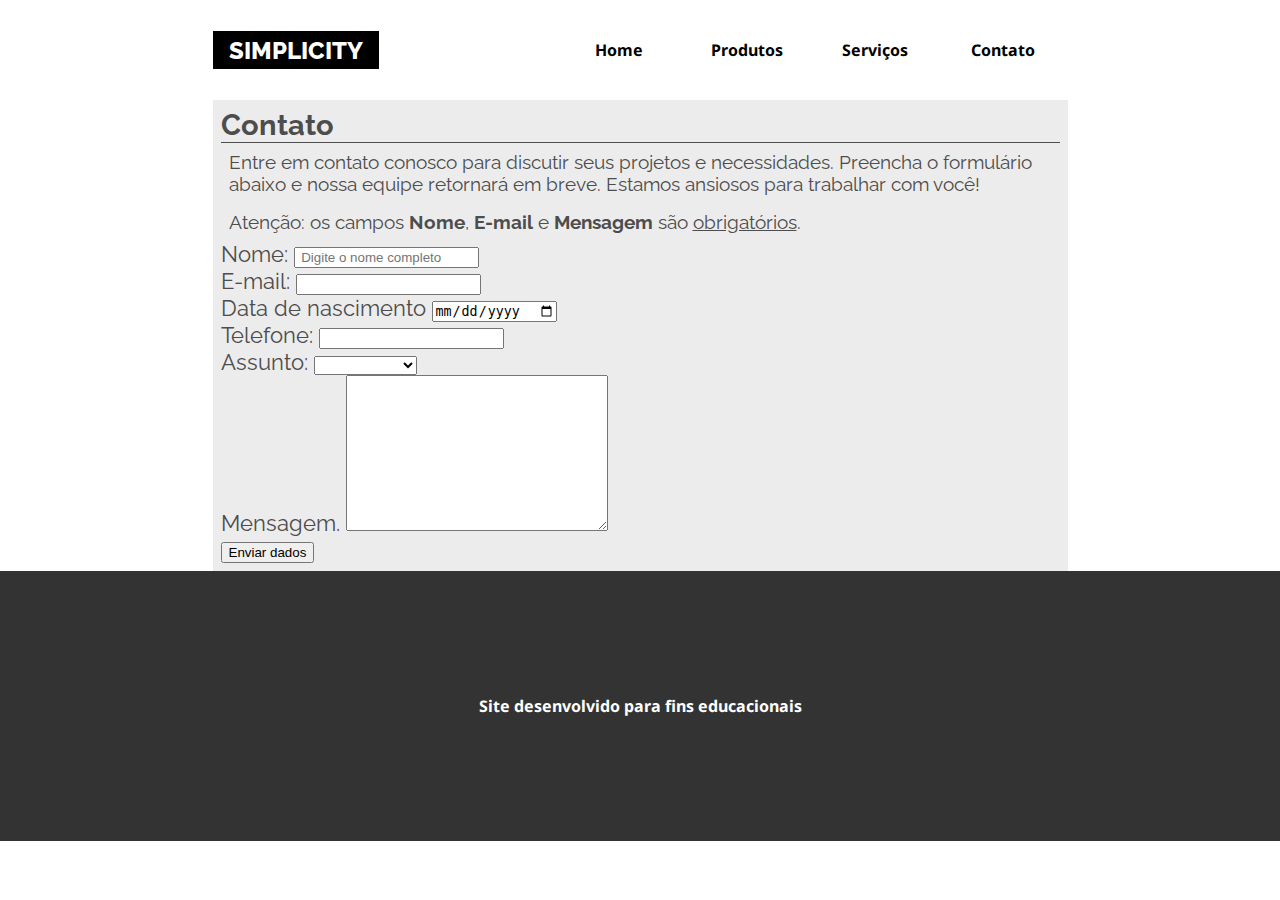
==== contato.html @ 5cdd2592 "09/10" ====
<!DOCTYPE html>
<html lang="pt">

<head>
    <meta charset="UTF-8">
    <meta name="viewport" content="width=device-width, initial-scale=1.0">
    <title>Contato - Simplicity</title>

    <link rel="stylesheet" href="css/estilos.css">

</head>

<body>

    <header class="topo">
        <!--<header>: Define o cabeçalho de uma página ou de uma seção. Geralmente contém o logo, título, e links de navegação.-->

        <div class="limitador">
            <h1 class="titulo"><a href="index.html">Simplicity</a></h1>
            <nav class="menu">
                <h2 class="titulo-menu"><a href="">Menu &equiv;</a></h2>
                <ul class="links-menu">
                    <!-- esse aberto está fazendo a função de aparecer a lista do menu de forma inteirina e não apenas na lateral-->
                    <li><a href="index.html">Home</a></li>
                    <li><a href="produtos.html">Produtos</a></li>
                    <li><a href="servicos.html">Serviços</a></li>
                    <li><a href="contato.html">Contato</a></li>
                </ul>
            </nav>
        </div>

    </header>

    <main class="conteudo">

        <article class="conteudo-geral limitador">
            <h2>Contato</h2>
<p>
    Entre em contato conosco para discutir seus projetos e necessidades. Preencha o formulário abaixo e nossa equipe retornará em breve. Estamos ansiosos para trabalhar com você!
</p>
           

<p>Atenção: os campos <b>Nome</b>, <b>E-mail</b> e <b>Mensagem</b> são <u>obrigatórios</u>.</p>

<!-- Form get = são enviado os dados na url, expondo as informaçõs, é util para formulario de buscar, para cadastro onde as informações ficam exposta se usa o form post  -->
    <form action="" method="post">
    <div>
         <label for="nome"> Nome: </label>
         <input required type="text" name="nome" id="nome" placeholder=" Digite o nome completo"> 
    </div>  
         
         <!-- o id é a refenrecia para o for do label, o name é o texto que vai ser exibido para o usuario
         
         Label é o que esta fora da caixa de digitalização
         placeholder: descriçao doque precisa digitar
         input a criação da caixa
         -->
    <div>
        <label for=" E-mail"> E-mail: </label> 
        <input required type="email" name="email" id="email">
    </div>         
         
    <div>
        <label for="nascimento"> Data de nascimento</label>
        <input type="date" name="nascimento" id="nascimento">
    </div>

    <div>
        <label for="telefone">Telefone:</label>
        <input type="tel" name="telefone" id="telefone">
    </div>

    <div>
        <label for="assunto"> Assunto:</label>
        <select name="assunto" id="assunto">
            <!-- o select você tem opções e o option e atribui essas opções -->         
            <option value=""></option> <!--Colocar um option vazio para que não deixe opção e se induza a pessoa a escolher +++ tirar o value++-->
            <option>Duvidas</option>
            <option>Elogios</option>
            <option>Reclamações</option>
            <option>Outros</option>
        </select>
    </div>

    <div>
        <label for="mensagem"> Mensagem.</label>
        <!-- textarea sempre começa e termina na mesma linha -->
        <textarea required name="mensagem" id="mensagem" cols="30" rows="10"></textarea> <!--caixa onde pode comentar, cols colunas e largura e row altura de linhas-->
    </div>

    <button type="submit">Enviar dados</button>
    <!-- botão de envio -->
     
    </form> 
        </article>
    </main>


    <footer class="rodape">
        <p> Site desenvolvido para fins educacionais</p>
    </footer>

</body>

</html>
---- css/estilos.css ----
@import url('https://fonts.googleapis.com/css2?family=Noto+Sans:ital,wght@0,100..900;1,100..900&family=Raleway:ital,wght@0,100..900;1,100..900&display=swap');

/* alterando o box model */
* {
    box-sizing: border-box;
}

/* Declaração de variaveis */
:root {
    --cor-titulo: #4d4d4d;
    --cor-texto: #333;
    --cor-escura: #000;
    --cor-clara: #fff;
    --cor-intermediaria: #ececec;
}

html {
    font-size: 16px;
}

/* reset de alguns elementos */
body,
h1,
h2,
p,
figure,
.links-menu {
    margin: 0;
    padding: 0;
}

img {
    max-width: 100%;
}

body {
    font-family: "Noto sans", sans-serif;
    color: var(--cor-texto);
}

a {
    text-decoration: none;
}

.titulo {
    font-family: Raleway, sans-serif;
    text-transform: uppercase;
    font-weight: 800;
    font-size: 1.5rem;
}

.titulo a {
    background-color: var(--cor-escura);
    color: var(--cor-clara);
    padding: 0.3rem 1.0rem;
    border: 4px;
}

/* cabeçalho/topo "cheio, ou seja, pegando 100% da tela e fixado */
.topo {
    position: sticky; /*manter determinado item fixo*/
    top: 0;
    background-color: var(--cor-clara);
    z-index: 10; /*correção position*/
}
/* testar este código no projeto integrador o fixador */

/* div com a classe limitador dentro do topoaplicando os ajustes de layout (subcabeçalho */
.topo .limitador {
    display: flex;
    justify-content: space-between;
    align-items: center;
}

/* Classe que será aplicado em algumas partes do site visando criar limites e tamanho */
.limitador {
    width: 95vh; /*largura estipulada*/
    max-width: 1000px; /*o tamanho imposto maximo*/
    margin: auto;

}

.titulo-menu a {
    color: var(--cor-escura);
    font-size: 1.2rem;
    padding: 1rem;
    display: inline-block;
    /* background-color: yellow; */
}

.menu a:hover {
    background-color: var(--cor-intermediaria);
}

.links-menu {
    list-style: none;
    /*tira as bolinhas da lista*/
    display: none;
    /*escoder algo*/
}

.links-menu a {
    color: var(--cor-escura);
    font-weight: bold; /*negrito*/
    display: flex;
    justify-content: center;
    align-items: center;
    height: 50px; /*espaço do link*/
}

/* essa regra só vai fazer sentido com o JS, o . entre uam palavra é porque só funciona a função junta, quando tem espaço entra como descendente  "cllase combinada"*/
.links-menu.aberto {
    display: flex;
    /* fazer aparecer algo mais todas as vantagens do flex*/
    flex-direction: column;
    /* fazer com que os links fiquem dispostos em coluna*/
    position: absolute;
    /* para que possamos modificar e colocar em outro lugar onde colocamos left e right 0 os dois justamente para que o texto fique no meio*/
    left: 0;
    right: 0;
    background-color: var(--cor-clara);
    /*  */
}

.destaque {
    height: 75vh;
    background-image: url(../imagens/fundo-destaque.jpg);
    background-attachment: fixed;
    /* seletor que manter a imagem fixa e rola a imagem por cima*/
    color: var(--cor-clara);
    text-align: center;
    display: flex;
    flex-direction: column;
    justify-content: center;
}

/* Etapa 1: Criar regra de animação */

/* key=chave frame=quadro */
@keyframes animaDestaque {

    /* Dê: (como começa) */
    from {
        opacity: 0;
        transform: translateY(-500px) scale(20%);
        /*transform efeito de movimento de cima pra baixo, scale tamanho, rotate rotação */
    }

    /* Para: (como termina) */
    to {
        opacity: 1;
        transform: translateY() scale(1);
    }

}

/* Etapa de aplicar a animação */
.destaque h2,
.detaque p {
    animation-name: animaDestaque;
    animation-duration: 1s;

    /* Opçãoes adicionais 
 animation-iteration-count: infinite;
 animation-direction: alternate;
 */
}

/* O clamp() no CSS é uma função que define um valor que se ajusta automaticamente dentro de um intervalo, com um valor mínimo, ideal e máximo. Ele garante que o valor fique dentro desses limites, sendo útil para criar layouts responsivos.  font-size : clamp tamanho min, ideial e maximo
Fora que pode ser usado para outras seletores também*/
/* .destaque h2{
    font-size: clamp(3rem, 10vw, 7rem);
} */

.destaque h2{
    font-size: clamp(1.5rem, 13vw, 3rem);
}

article {
    padding: 1rem;
    font-size: 1.4rem;
    font-family: Raleway, sans-serif;
    color: var(--cor-titulo);

}

article p{
    padding: 0.5rem;
    font-size: 1.2rem;
}

article address {
    font-style: normal; 
    font-size: 1.2rem;
}

.front-end, .historia, .localizacao{
    text-align: center;
}
.historia {
    background-image: url(../imagens/fundo-madeira.jpg);
    background-size: cover; /*manten a cor num todo*/
    background-attachment: fixed; /*mantem a imagem fxada*/
}
.historia h2 {
    color: var(--cor-intermediaria);
    text-shadow: 5px 7px 5px #e6810d80; /*causa o efeito de sombra, os 3 px define a altura largura e espacamento da sombra*/
}
.video{
    margin-bottom: 2rem; /*Adiciona uma margem inferior de 2rem.*/
    max-width: 700px; /*Limita a largura máxima mesmo que o container permita mais espaço*/
    width: 100%; /*confidgura a largura*/
}

.mapa{
    margin-bottom: 2rem;
    width: 100%;
}

.rodape{
    background-color: var(--cor-texto);
    color: var(--cor-clara);
    height: 30vh; /* define altura da janela de visualização (viewport)*/
    display: flex; /*Ativa o Flexbox para facilitar a centralização.*/ 
    justify-content: center; /*Centraliza o conteúdo horizontalmente*/
    font-weight: bold; /*negrito*/
    align-items: center; /*Centraliza o conteúdo verticalmente.*/
    text-align: center; /*centralizar texto*/
}

/*  Regra para as demais paginas (produtos serviços e Contato) */

.conteudo-geral{
    background-color: var(--cor-intermediaria);
    padding: 0.5rem;
}

.conteudo-geral h2{
    padding-left: 0;
    font-size: 1.8rem;
    border-bottom: solid 1px; /*borda entre titulo*/
}

/* Regras para tabela */
/* contorno da tabela */
table{
    border:solid 2px var(--cor-escura);
    width: 80%px;
    max-width: 600px;
    margin: auto;
    border-collapse: collapse; /* para retirar a bordar dupla que fica no th e td tem que vir retirar aqui na tabela */
}

/* mexer com a lista da tabela */
caption {
    text-transform: uppercase;
    font-size: 1.5rem;
    padding-bottom: 0.4rem; /*espaãmento de cima pra baixo*/
    background-color: var(--cor-escura);
    color: var(--cor-clara);
}

.text{
    border: solid 2px;
    font-weight: bold;   
}

th, td{
    border: solid 1.9px var(--cor-texto);
}

th{
    background-color: var(--cor-titulo);
    color: var(--cor-clara);
    padding: 0.5rem;
}

td{
    padding: 0.4rem;
}

/* pseudo classe de filho para pai colocou o 2 porque o nth é para quando não pega nem o ultimo nem o primeiro*/
td:nth-child(2){
    text-align: center;
}
/* selecionando os ultimos th e td */
td:last-child, th:last-child {
    text-align: right;
}
/* selecionando linhar alternadas. Podemos usar even (impares) ou odd (pares) */
tr:nth-child(even){
    background-color: var(--cor-titulo);
    color: var(--cor-clara)
}

.galeria{ /*efeito para o bloco com a imagens*/
    display: grid; /*cria coluna*/ 
    gap: 2rem; /*espaço entre as imagens vertical horizontal*/
    grid-template-columns: repeat(2,1fr); /*deixa a coluna repetida*/
    justify-content: center; 
    /* align-items:center; pode usar qualquer align desde que esteja dentro do bloco*/
    text-align: center;
    margin-inline: 15rem;
}
.galeria img{ /*efeito para cada imagem especifica*/
    max-width: 100%;
    /* height: 150px;
    width: 150px; */
    object-fit: cover; /*preenche o circulo*/
    border-radius: 50%; /*deixar redondo*/
    box-shadow: var(--cor-titulo) 0 0 1rem; /*sombra*/
    transition: transform 0.9s; /* Transição para o efeito de zoomifca sempre na regra acima do transform*/
      
}
.galeria img:hover{
    transform: scale(1.8) rotate(-20deg); /*modifica tamanho de imagem melhor doque definir por height e width*/
}

@media screen and ( min-width: 600px) {
.titulo-menu {display: none;}
}

/* Exibir os links do menu, para voltar aparecer os links*/
.links-menu{
    display: flex;
}
 /* ajustando o tamanho do menu (nav) fazendo-o "esticar" aumentando o espaçamento deentro dele*/
.menu{
    width:60%
}
/*Forçando cada item (li) da lista a ter a largura total com isso, redistrbuir e ocupar todos os espaços de dentro menu (nav),*/
.links-menu li{
    width:100%;
}

/* medida rem, usando essa media para poder se adequar ao tamanho exposto no min-width quando coloca dentro da media screen essa ação vai entrar de acordo com oque foi disposto na media*/
@media screen and { min-width: 1000px;} {
    html{ font-size: large;}
}

/* aumentamos a altura da div. limitador contida no topo header*/
.topo .limitador{
    height: 100px;
}
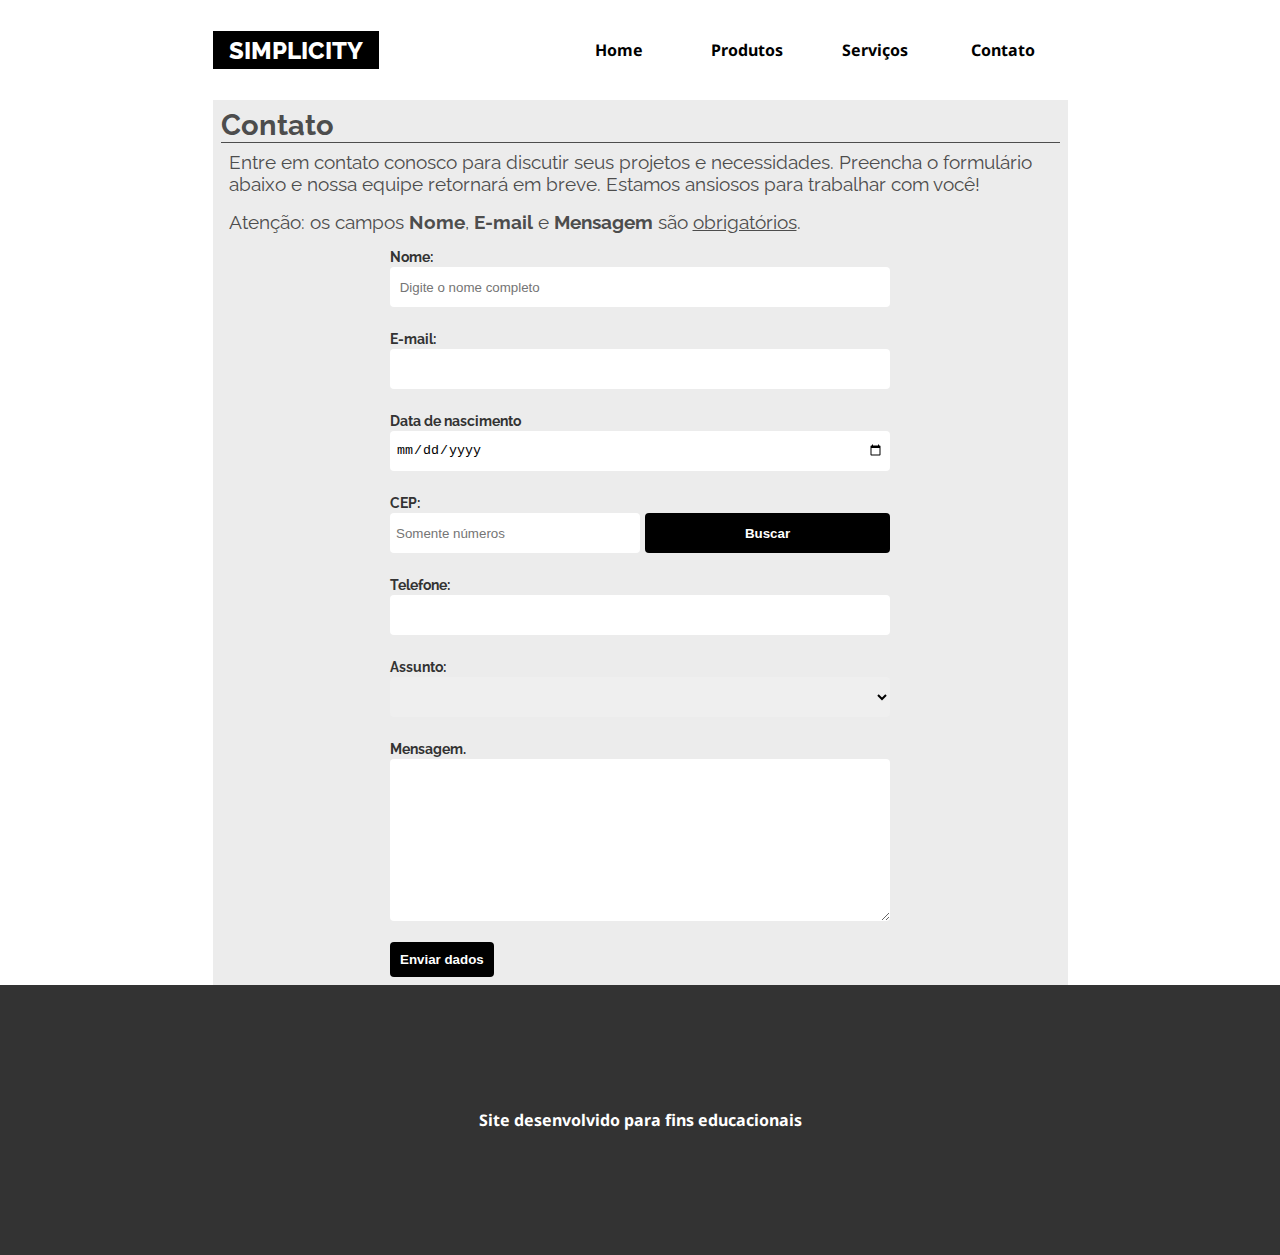
==== commit 4bc7ed03: "06/11/2024" ====
--- a/contato.html
+++ b/contato.html
@@ -65,6 +65,34 @@
         <input type="date" name="nascimento" id="nascimento">
     </div>
 
+    <!-- INÍCIO HTML PARA CEP/ENDEREÇO -->
+    <div>
+        <label for="cep">CEP: <br><span id="status"></span></label>
+        <div id="area-do-cep">
+            <!-- Usamos inputmode numerica para que
+            o teclado virtual mostre números e para que não seja mostrado botões adicionais no navegador desktop. -->
+            <input maxlength="9" inputmode="numeric" placeholder="Somente números" type="text" id="cep" name="cep" required> <br>
+            <button id="buscar">Buscar</button>
+        </div>
+    </div>
+    <div class="campos-restantes">
+        <label for="endereco">Endereço:</label>
+        <input type="text" id="endereco" name="endereco" size="30">
+    </div>
+    <div class="campos-restantes">
+        <label for="bairro">Bairro:</label>
+        <input type="text" id="bairro" name="bairro">
+    </div>
+    <div class="campos-restantes">
+        <label for="cidade">Cidade:</label>
+        <input type="text" id="cidade" name="cidade">
+    </div>
+    <div class="campos-restantes">
+        <label for="estado">Estado:</label>
+        <input type="text" id="estado" name="estado">
+    </div>
+<!-- /FIM HTML PARA CEP/ENDEREÇO -->
+ 
     <div>
         <label for="telefone">Telefone:</label>
         <input type="tel" name="telefone" id="telefone">
--- a/css/estilos.css
+++ b/css/estilos.css
@@ -108,18 +108,24 @@
     height: 50px; /*espaço do link*/
 }
 
-/* essa regra só vai fazer sentido com o JS, o . entre uam palavra é porque só funciona a função junta, quando tem espaço entra como descendente  "cllase combinada"*/
+/* essa regra só vai fazer sentido com o JS, o . entre uma palavra é porque só funciona a função junta, quando tem espaço entra como descendente  "clase combinada"*/
 .links-menu.aberto {
-    display: flex;
-    /* fazer aparecer algo mais todas as vantagens do flex*/
+    /* Usamos o flex para fazer os links
+    aparecerem e ao mesmo ter acesso a
+    todas as vantagens do flex. */
+    display: flex;
+
+    /* Fazemos com que os links fiquem
+    dispostos como coluna (verticalmente) */
     flex-direction: column;
-    /* fazer com que os links fiquem dispostos em coluna*/
+
+    /* Usamos o position absolute para "soltar" a lista de links na tela e com as propriedades/coordenadas
+    left e right ajustar sua posição em relação às laterais. */
     position: absolute;
-    /* para que possamos modificar e colocar em outro lugar onde colocamos left e right 0 os dois justamente para que o texto fique no meio*/
     left: 0;
     right: 0;
+
     background-color: var(--cor-clara);
-    /*  */
 }
 
 .destaque {
@@ -316,6 +322,65 @@
     transform: scale(1.8) rotate(-20deg); /*modifica tamanho de imagem melhor doque definir por height e width*/
 }
 
+
+/*Regra para formulario*/
+
+form{
+    max-width: 500px;
+    margin: auto;
+}
+
+label{
+    font-size: 0.9rem;
+    font-weight: bold;
+    color: var(--cor-texto);
+}
+
+form div{
+    margin-bottom: 1rem; /*espaçamento entre as linhas de cima para baixo e em volta, margin-top e somente debaixo para cima*/
+}
+
+input, select, textarea{
+    width: 100%;
+    border: none;
+    padding: 6px;
+    height: 40px;
+    border-radius: 4px;
+}
+textarea{
+    height: auto;
+}
+
+button{
+    border: none;
+    background-color: var(--cor-escura);
+    color: var(--cor-clara);
+    padding: 10px;
+    font-weight: bold;
+    border-radius: 4px;
+}
+
+/* focus é apenas para quem usa o table do teclado e o hover o efeito  */
+button:hover, button:focus{
+    background-color: darkblue;
+    cursor: pointer;
+}
+
+#area-do-cep {
+    display: flex;
+    justify-content: space-between;
+}
+
+#cep { width: 50%; }
+
+#buscar { 
+    width: 49%;
+    padding: 12px;
+}
+
+.campos-restantes { display: none; }
+
+
 @media screen and ( min-width: 600px) {
 .titulo-menu {display: none;}
 }
@@ -333,8 +398,9 @@
     width:100%;
 }
 
+
 /* medida rem, usando essa media para poder se adequar ao tamanho exposto no min-width quando coloca dentro da media screen essa ação vai entrar de acordo com oque foi disposto na media*/
-@media screen and { min-width: 1000px;} {
+@media screen and { min-width: 1000px;} { /*media sempre no final*/
     html{ font-size: large;}
 }
 
@@ -342,3 +408,4 @@
 .topo .limitador{
     height: 100px;
 }
+
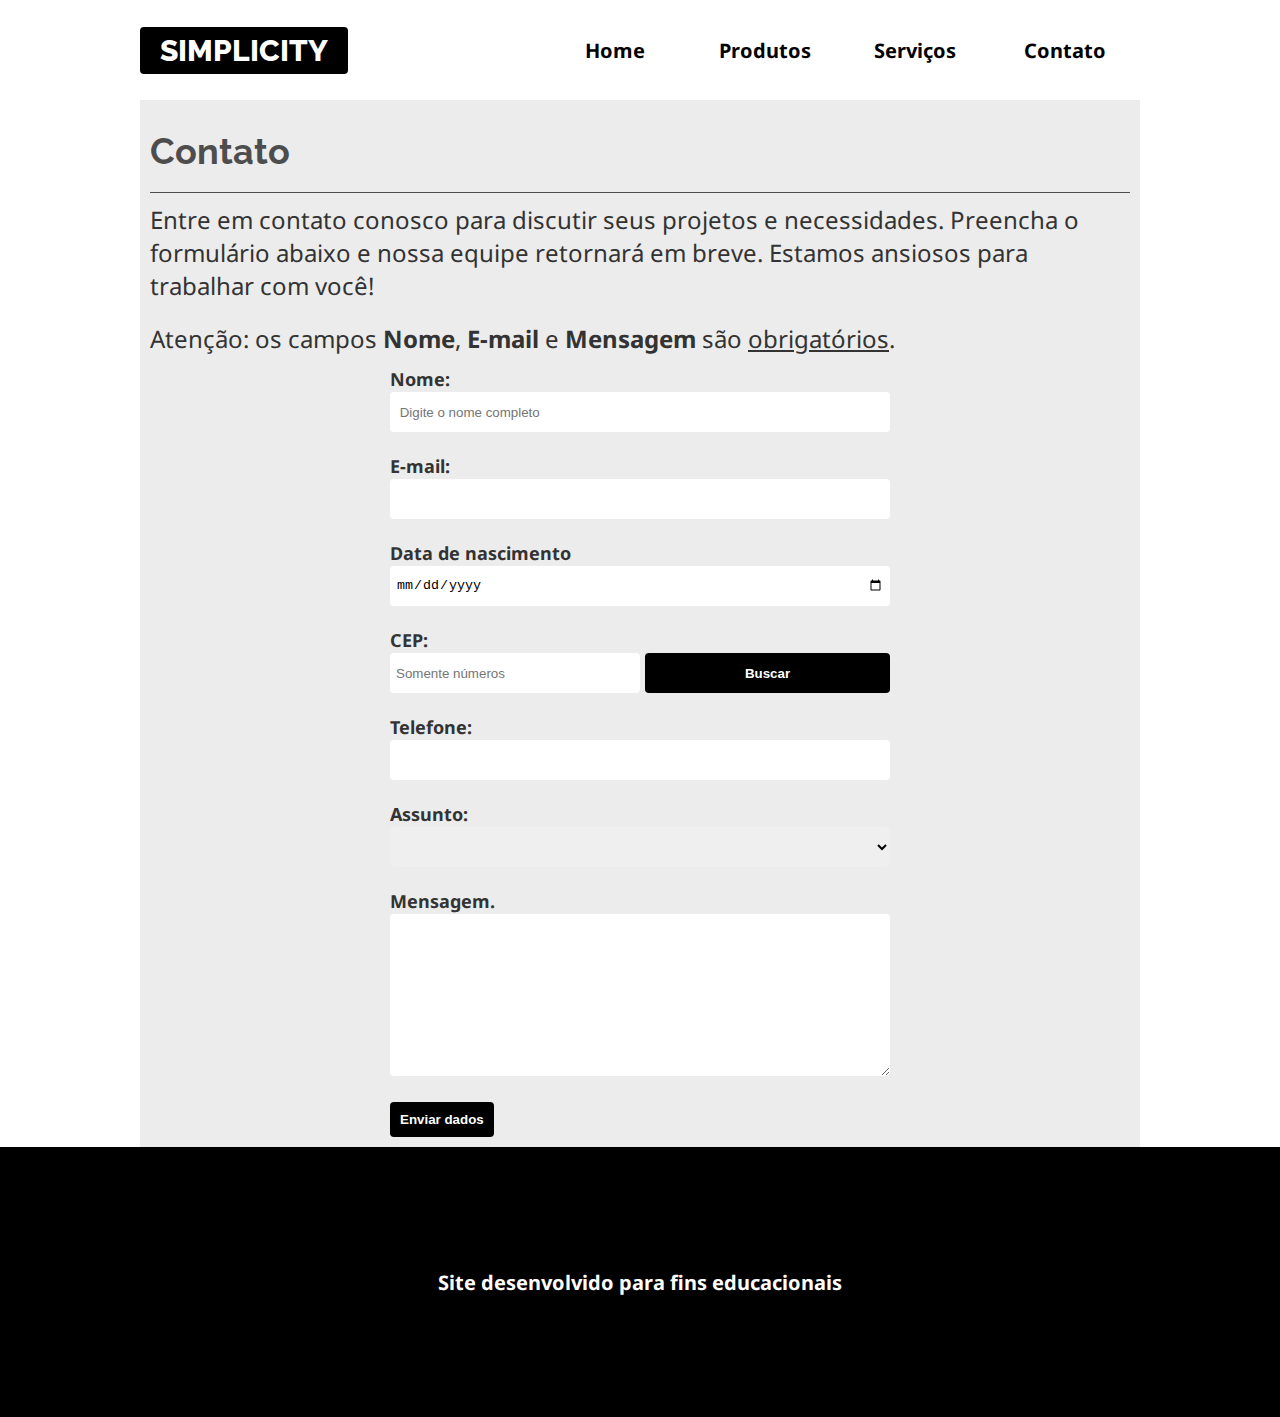
==== commit 32809c71: "06/11/2024" ====
--- a/contato.html
+++ b/contato.html
@@ -92,7 +92,7 @@
         <input type="text" id="estado" name="estado">
     </div>
 <!-- /FIM HTML PARA CEP/ENDEREÇO -->
- 
+
     <div>
         <label for="telefone">Telefone:</label>
         <input type="tel" name="telefone" id="telefone">
@@ -128,6 +128,8 @@
         <p> Site desenvolvido para fins educacionais</p>
     </footer>
 
+    <script src="js/menu.js"></script>
+    <script src="js/contato.js"></script>
 </body>
 
 </html>--- a/css/estilos.css
+++ b/css/estilos.css
@@ -1,30 +1,38 @@
 @import url('https://fonts.googleapis.com/css2?family=Noto+Sans:ital,wght@0,100..900;1,100..900&family=Raleway:ital,wght@0,100..900;1,100..900&display=swap');
 
-/* alterando o box model */
+/*Alterando as bordas*/
 * {
     box-sizing: border-box;
 }
 
-/* Declaração de variaveis */
+/*Declaraçao de variáveis (sempre no :root)*/
+
 :root {
+
     --cor-titulo: #4d4d4d;
     --cor-texto: #333;
     --cor-escura: #000;
     --cor-clara: #fff;
     --cor-intermediaria: #ececec;
-}
+
+}
+
+/*Valor de referencia/base 
+para uso da medida REM*/
 
 html {
     font-size: 16px;
 }
 
-/* reset de alguns elementos */
+/* Reset de alguns elementos */
+
 body,
 h1,
 h2,
 p,
 figure,
 .links-menu {
+
     margin: 0;
     padding: 0;
 }
@@ -34,7 +42,9 @@
 }
 
 body {
-    font-family: "Noto sans", sans-serif;
+
+    font-family: "Noto Sans", sans-serif;
+
     color: var(--cor-texto);
 }
 
@@ -43,49 +53,61 @@
 }
 
 .titulo {
+
     font-family: Raleway, sans-serif;
     text-transform: uppercase;
+    /*Extra-Bold*/
     font-weight: 800;
     font-size: 1.5rem;
 }
 
 .titulo a {
+
     background-color: var(--cor-escura);
     color: var(--cor-clara);
-    padding: 0.3rem 1.0rem;
-    border: 4px;
-}
-
-/* cabeçalho/topo "cheio, ou seja, pegando 100% da tela e fixado */
+    padding: 0.3rem 1rem;
+    border-radius: 4px;
+}
+
+/* Cabeçalho /Topo "cheio" , ou seja, pegando
+100% da tela e fixado*/
+
 .topo {
-    position: sticky; /*manter determinado item fixo*/
+
+    position: sticky;
     top: 0;
     background-color: var(--cor-clara);
-    z-index: 10; /*correção position*/
-}
-/* testar este código no projeto integrador o fixador */
-
-/* div com a classe limitador dentro do topoaplicando os ajustes de layout (subcabeçalho */
+    z-index: 10;
+
+}
+
+/* div com a classe limitador DENTRO do topo(sub-cabeçalho): aplicamos
+ os ajustes de layout (flex) */
+
 .topo .limitador {
+
     display: flex;
     justify-content: space-between;
     align-items: center;
 }
 
-/* Classe que será aplicado em algumas partes do site visando criar limites e tamanho */
+/* Classe que será aplicada em algumas partes do site visando
+criar limites de tamanho. */
+
 .limitador {
-    width: 95vh; /*largura estipulada*/
-    max-width: 1000px; /*o tamanho imposto maximo*/
+
+    width: 95vw;
+    max-width: 1000px;
     margin: auto;
-
+    background-color: var(--cor-clara);
 }
 
 .titulo-menu a {
     color: var(--cor-escura);
     font-size: 1.2rem;
     padding: 1rem;
+    /*background-color: yellow;*/
     display: inline-block;
-    /* background-color: yellow; */
 }
 
 .menu a:hover {
@@ -94,264 +116,304 @@
 
 .links-menu {
     list-style: none;
-    /*tira as bolinhas da lista*/
     display: none;
-    /*escoder algo*/
 }
 
 .links-menu a {
     color: var(--cor-escura);
-    font-weight: bold; /*negrito*/
+    font-weight: bold;
     display: flex;
     justify-content: center;
     align-items: center;
-    height: 50px; /*espaço do link*/
-}
-
-/* essa regra só vai fazer sentido com o JS, o . entre uma palavra é porque só funciona a função junta, quando tem espaço entra como descendente  "clase combinada"*/
+    height: 50px;
+
+}
+
 .links-menu.aberto {
-    /* Usamos o flex para fazer os links
-    aparecerem e ao mesmo ter acesso a
-    todas as vantagens do flex. */
-    display: flex;
-
-    /* Fazemos com que os links fiquem
-    dispostos como coluna (verticalmente) */
+    /*Usamos o flex para fazer os links
+    aparecerem e ao mesmo ter acesso a todas
+    as vantagens do flex.*/
+
+    display: flex;
+    /*Fazemos com que os links fiquem
+    dispostos como coluna (verticalmente)*/
     flex-direction: column;
-
-    /* Usamos o position absolute para "soltar" a lista de links na tela e com as propriedades/coordenadas
-    left e right ajustar sua posição em relação às laterais. */
+    /*Usamos o position absolute para 
+    "soltar a lista de links na tela 
+    e com as propriedades/coordenadas left e right
+    ajustar sua posiçao em relaçao as laterais."*/
     position: absolute;
     left: 0;
     right: 0;
-
     background-color: var(--cor-clara);
 }
+
+/*.topo { height: 30vh;}*/
 
 .destaque {
     height: 75vh;
     background-image: url(../imagens/fundo-destaque.jpg);
     background-attachment: fixed;
-    /* seletor que manter a imagem fixa e rola a imagem por cima*/
     color: var(--cor-clara);
     text-align: center;
     display: flex;
     flex-direction: column;
     justify-content: center;
-}
-
-/* Etapa 1: Criar regra de animação */
-
-/* key=chave frame=quadro */
+
+}
+
+
+
+/*Etapa 1: criar regra de animação*/
+
 @keyframes animaDestaque {
 
-    /* Dê: (como começa) */
+    /*Dê (como começa)*/
     from {
         opacity: 0;
-        transform: translateY(-500px) scale(20%);
-        /*transform efeito de movimento de cima pra baixo, scale tamanho, rotate rotação */
-    }
-
-    /* Para: (como termina) */
+        transform: scale(0.5);
+    }
+
+    /* Para (como termina)*/
     to {
         opacity: 1;
-        transform: translateY() scale(1);
-    }
-
-}
-
-/* Etapa de aplicar a animação */
+        transform: scale(1);
+    }
+
+}
+
+/*Etapa 2: aplicar a animação*/
+
 .destaque h2,
-.detaque p {
+.destaque p {
+    color: var(--cor-clara);
     animation-name: animaDestaque;
-    animation-duration: 1s;
-
-    /* Opçãoes adicionais 
- animation-iteration-count: infinite;
- animation-direction: alternate;
- */
-}
-
-/* O clamp() no CSS é uma função que define um valor que se ajusta automaticamente dentro de um intervalo, com um valor mínimo, ideal e máximo. Ele garante que o valor fique dentro desses limites, sendo útil para criar layouts responsivos.  font-size : clamp tamanho min, ideial e maximo
-Fora que pode ser usado para outras seletores também*/
-/* .destaque h2{
+    animation-duration: 0.5s;
+
+    /*animation-iteration-count: infinite;
+    animation-direction: alternate;*/
+}
+
+/*Função clamp()
+usada para definir um valor que se ajusta dinamicamente entre 
+um valor MIN,IDEAL/FLEXIVEL/VARIAVEL,MAX.*/
+
+.destaque h2 {
     font-size: clamp(3rem, 10vw, 7rem);
-} */
-
-.destaque h2{
-    font-size: clamp(1.5rem, 13vw, 3rem);
-}
-
-article {
+}
+
+
+.destaque p {
+    font-size: clamp(1.5rem, 3vw, 3rem);
+}
+
+article h2 {
+
     padding: 1rem;
     font-size: 1.4rem;
-    font-family: Raleway, sans-serif;
+    font-family: 'Raleway', sans-serif;
     color: var(--cor-titulo);
-
-}
-
-article p{
-    padding: 0.5rem;
+}
+
+article p {
+    padding: 0.5rem 0;
     font-size: 1.2rem;
 }
 
 article address {
-    font-style: normal; 
+    font-style: normal;
     font-size: 1.2rem;
 }
 
-.front-end, .historia, .localizacao{
-    text-align: center;
-}
+.front-end,
+.historia,
+.localizacao {
+    text-align: center;
+}
+
+
+/* Estilo para o artigo com plano de fundo */
 .historia {
-    background-image: url(../imagens/fundo-madeira.jpg);
-    background-size: cover; /*manten a cor num todo*/
-    background-attachment: fixed; /*mantem a imagem fxada*/
-}
+    background-image: url('../imagens/fundo-madeira.jpg');
+    /* Caminho da imagem de fundo */
+    background-size: cover;
+    /* Cobrir todo o espaço do artigo */
+    background-attachment: fixed;
+    /* Manter a imagem parada ao rolar a página */
+    background-position: center;
+    /* Centralizar a imagem */
+    padding: 20px;
+    color: #fff;
+    /* Cor do texto para contraste com o fundo */
+    font-family: 'Raleway', sans-serif;
+    min-height: 100vh;
+    /* Garantir que o artigo ocupe pelo menos 100% da altura da viewport */
+}
+
+/* Estilo adicional opcional 
+.historia h1 {
+    font-size: 2.5rem;
+    text-align: center;
+}
+
+.historia p {
+    font-size: 1.2rem;
+    line-height: 1.6;
+}*/
+
 .historia h2 {
-    color: var(--cor-intermediaria);
-    text-shadow: 5px 7px 5px #e6810d80; /*causa o efeito de sombra, os 3 px define a altura largura e espacamento da sombra*/
-}
-.video{
-    margin-bottom: 2rem; /*Adiciona uma margem inferior de 2rem.*/
-    max-width: 700px; /*Limita a largura máxima mesmo que o container permita mais espaço*/
-    width: 100%; /*confidgura a largura*/
-}
-
-.mapa{
+    background-color: #333;
+    margin: 0;
+}
+
+.historia h2 {
+    font-size: 48px;
+    font-weight: bold;
+    color: var(--cor-clara);
+    /* Cor clara para o texto */
+    text-shadow: red 2px 2px 5px;
+    /* Sombra para o texto */
+
+
+}
+
+.historia iframe {
     margin-bottom: 2rem;
     width: 100%;
-}
-
-.rodape{
-    background-color: var(--cor-texto);
-    color: var(--cor-clara);
-    height: 30vh; /* define altura da janela de visualização (viewport)*/
-    display: flex; /*Ativa o Flexbox para facilitar a centralização.*/ 
-    justify-content: center; /*Centraliza o conteúdo horizontalmente*/
-    font-weight: bold; /*negrito*/
-    align-items: center; /*Centraliza o conteúdo verticalmente.*/
-    text-align: center; /*centralizar texto*/
-}
-
-/*  Regra para as demais paginas (produtos serviços e Contato) */
-
-.conteudo-geral{
+    max-width: 700px;
+
+}
+
+.localizacao iframe {
+    margin-top: 2rem;
+    width: 100%;
+}
+
+.rodape {
+    /*Fundo escuro para destacar o claro*/
+    background-color: var(--cor-escura);
+    color: var(--cor-clara);
+    height: 30vh;
+    font-weight: bold;
+    display: flex;
+    justify-content: center;
+    align-items: center;
+    text-align: center;
+}
+
+/*Regras para as demais paginas (Produtos,Serviços,e contato)*/
+
+.conteudo-geral {
     background-color: var(--cor-intermediaria);
     padding: 0.5rem;
 }
 
-.conteudo-geral h2{
+.conteudo-geral h2 {
     padding-left: 0;
     font-size: 1.8rem;
-    border-bottom: solid 1px; /*borda entre titulo*/
+    border-bottom: solid 1px;
 }
 
 /* Regras para tabela */
-/* contorno da tabela */
-table{
-    border:solid 2px var(--cor-escura);
-    width: 80%px;
+
+table {
+
+    border: solid 4px var(--cor-escura);
+    width: 80%;
     max-width: 600px;
     margin: auto;
-    border-collapse: collapse; /* para retirar a bordar dupla que fica no th e td tem que vir retirar aqui na tabela */
-}
-
-/* mexer com a lista da tabela */
+    border-collapse: collapse;
+}
+
 caption {
+
     text-transform: uppercase;
-    font-size: 1.5rem;
-    padding-bottom: 0.4rem; /*espaãmento de cima pra baixo*/
+    font-size: 1.2rem;
+    padding-bottom: 0.3rem;
+}
+
+th,
+td {
+
+    border: solid 1px var(--cor-escura);
+}
+
+th {
     background-color: var(--cor-escura);
     color: var(--cor-clara);
-}
-
-.text{
-    border: solid 2px;
-    font-weight: bold;   
-}
-
-th, td{
-    border: solid 1.9px var(--cor-texto);
-}
-
-th{
-    background-color: var(--cor-titulo);
-    color: var(--cor-clara);
     padding: 0.5rem;
 }
 
-td{
-    padding: 0.4rem;
-}
-
-/* pseudo classe de filho para pai colocou o 2 porque o nth é para quando não pega nem o ultimo nem o primeiro*/
-td:nth-child(2){
-    text-align: center;
-}
-/* selecionando os ultimos th e td */
-td:last-child, th:last-child {
+/*Selecionando os segundos <td>*/
+td:nth-child(2) {
+    text-align: center;
+}
+
+/* Selecionando os ultimos <th> e <td> */
+td:last-child,
+th:last-child {
+
     text-align: right;
 }
-/* selecionando linhar alternadas. Podemos usar even (impares) ou odd (pares) */
-tr:nth-child(even){
-    background-color: var(--cor-titulo);
-    color: var(--cor-clara)
-}
-
-.galeria{ /*efeito para o bloco com a imagens*/
-    display: grid; /*cria coluna*/ 
-    gap: 2rem; /*espaço entre as imagens vertical horizontal*/
-    grid-template-columns: repeat(2,1fr); /*deixa a coluna repetida*/
-    justify-content: center; 
-    /* align-items:center; pode usar qualquer align desde que esteja dentro do bloco*/
-    text-align: center;
-    margin-inline: 15rem;
-}
-.galeria img{ /*efeito para cada imagem especifica*/
-    max-width: 100%;
-    /* height: 150px;
-    width: 150px; */
-    object-fit: cover; /*preenche o circulo*/
-    border-radius: 50%; /*deixar redondo*/
-    box-shadow: var(--cor-titulo) 0 0 1rem; /*sombra*/
-    transition: transform 0.9s; /* Transição para o efeito de zoomifca sempre na regra acima do transform*/
-      
-}
-.galeria img:hover{
-    transform: scale(1.8) rotate(-20deg); /*modifica tamanho de imagem melhor doque definir por height e width*/
-}
-
-
-/*Regra para formulario*/
-
-form{
+
+/* Selecionando linhas alteradas. Podemos usar even (par) 
+ou odd (impar)*/
+tr:nth-child(even) {
+    background-color: var(--cor-clara);
+
+}
+
+.galeria {
+
+    text-align: center;
+}
+
+.galeria img {
+    border-radius: 50%;
+    box-shadow: var(--cor-escura) 0 0 10px;
+    transform: scale(0.8) rotate(-20deg);
+    transition: 0.5s;
+
+}
+
+.galeria img:hover {
+
+    transform: scale(1);
+
+}
+
+/* Regras para o formulário de contato */
+
+form {
     max-width: 500px;
     margin: auto;
 }
 
-label{
+label {
     font-size: 0.9rem;
     font-weight: bold;
     color: var(--cor-texto);
 }
 
-form div{
-    margin-bottom: 1rem; /*espaçamento entre as linhas de cima para baixo e em volta, margin-top e somente debaixo para cima*/
-}
-
-input, select, textarea{
+form div {
+    margin-bottom: 1rem;
+}
+
+input,
+select,
+textarea {
     width: 100%;
     border: none;
     padding: 6px;
     height: 40px;
     border-radius: 4px;
 }
-textarea{
+
+textarea {
     height: auto;
 }
 
-button{
+button {
     border: none;
     background-color: var(--cor-escura);
     color: var(--cor-clara);
@@ -360,8 +422,8 @@
     border-radius: 4px;
 }
 
-/* focus é apenas para quem usa o table do teclado e o hover o efeito  */
-button:hover, button:focus{
+button:hover,
+button:focus {
     background-color: darkblue;
     cursor: pointer;
 }
@@ -371,41 +433,64 @@
     justify-content: space-between;
 }
 
-#cep { width: 50%; }
-
-#buscar { 
+#cep {
+    width: 50%;
+}
+
+#buscar {
     width: 49%;
     padding: 12px;
 }
 
-.campos-restantes { display: none; }
-
-
-@media screen and ( min-width: 600px) {
-.titulo-menu {display: none;}
-}
-
-/* Exibir os links do menu, para voltar aparecer os links*/
-.links-menu{
-    display: flex;
-}
- /* ajustando o tamanho do menu (nav) fazendo-o "esticar" aumentando o espaçamento deentro dele*/
-.menu{
-    width:60%
-}
-/*Forçando cada item (li) da lista a ter a largura total com isso, redistrbuir e ocupar todos os espaços de dentro menu (nav),*/
-.links-menu li{
-    width:100%;
-}
-
-
-/* medida rem, usando essa media para poder se adequar ao tamanho exposto no min-width quando coloca dentro da media screen essa ação vai entrar de acordo com oque foi disposto na media*/
-@media screen and { min-width: 1000px;} { /*media sempre no final*/
-    html{ font-size: large;}
-}
-
-/* aumentamos a altura da div. limitador contida no topo header*/
-.topo .limitador{
-    height: 100px;
-}
-
+.campos-restantes {
+    display: none;
+}
+
+/*Regras Condicionais usanso Media Queries*/
+@media screen and (min-width:600px) {
+
+    /*Escondendo a palavara Menu*/
+    .titulo-menu {
+        display: none;
+    }
+
+    /*Exibindo os links do menu*/
+    .links-menu {
+        display: flex;
+    }
+
+    /*Ajustamos o tamanho do menu (nav) fazendo-o "esticar",
+    aumentando o espaçamento dentro dele*/
+
+    .menu {
+
+        width: 60%;
+    }
+
+    /*forçamos cada item (li) da lista a ter a largura total e,
+    com isso, redistribuir e ocupar todos os espaços dentro do
+    menu (nav)*/
+
+    .links-menu li {
+        width: 100%;
+    }
+
+}
+
+@media screen and (min-width: 1000px) {
+
+    /*Aumentamos o tamanho base do font-size. Desta forma,
+    todos os textos do site (em especial os que usam REM),
+    mudam de tamanho proporcionalmente*/
+    html {
+        font-size: 20px;
+    }
+
+    /*Aumentamos a altura da div.limitador contida
+    no topo (header)*/
+
+    .topo .limitador {
+        height: 100px;
+    }
+
+}